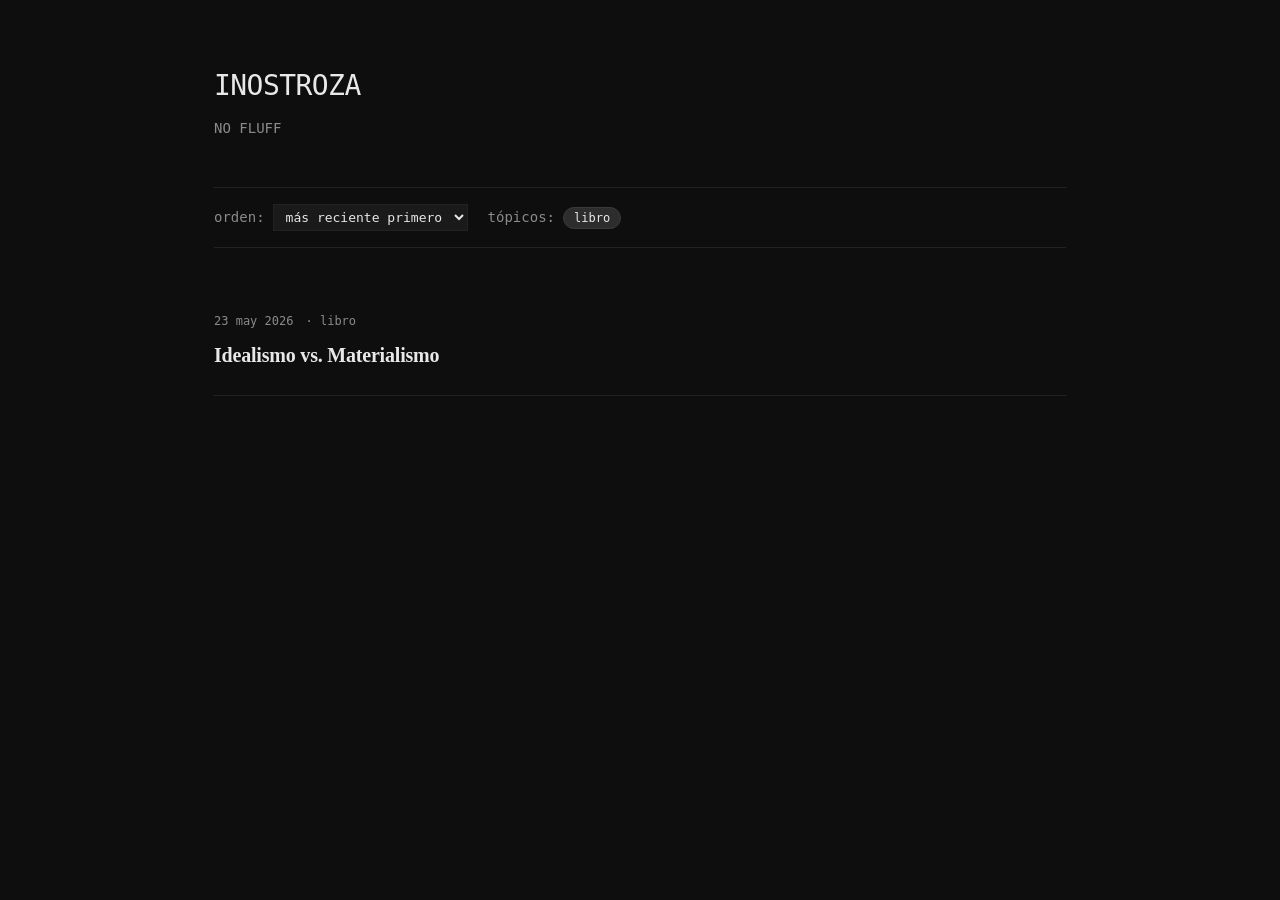
==== index.html @ 9823d512 "initial: blog estático w/o fluff - portada con filtros por tópico y orden - post individual con meta" ====
<!DOCTYPE html>
<html lang="es">
<head>
  <meta charset="UTF-8">
  <meta name="viewport" content="width=device-width, initial-scale=1.0">
  <title>w/o fluff</title>
  <link rel="stylesheet" href="index.css?v=2">
</head>
<body>
  <div class="wrap">
    <header>
      <h1>INOSTROZA</h1>
      <div class="sub">NO FLUFF</div>
    </header>

    <div class="controls">
      <div class="control-group">
        <span class="control-label">orden:</span>
        <select id="sort">
          <option value="desc">más reciente primero</option>
          <option value="asc">más antiguo primero</option>
        </select>
      </div>
      <div class="control-group">
        <span class="control-label">tópicos:</span>
        <div class="topics" id="topics"></div>
      </div>
    </div>

    <main id="posts"></main>
  </div>

  <script src="tts.js?v=2"></script>
  <script src="index.js?v=6"></script>
</body>
</html>
---- index.css ----
:root {
  --bg: #0e0e0e;
  --fg: #e8e8e8;
  --muted: #8a8a8a;
  --border: #222;
  --chip-bg: #1a1a1a;
  --chip-active: #2d2d2d;
}

* { box-sizing: border-box; margin: 0; padding: 0; }

html, body {
  background: var(--bg);
  color: var(--fg);
  font-family: ui-serif, Georgia, "Times New Roman", serif;
  font-size: 17px;
  line-height: 1.6;
  -webkit-font-smoothing: antialiased;
}

.wrap {
  max-width: 900px;
  margin: 0 auto;
  padding: 64px 24px 96px;
}

header { margin-bottom: 48px; }

h1 {
  font-family: ui-monospace, "JetBrains Mono", "SF Mono", Menlo, monospace;
  font-size: 28px;
  font-weight: 500;
  letter-spacing: -0.02em;
  margin-bottom: 8px;
}

.sub {
  color: var(--muted);
  font-size: 14px;
  font-family: ui-monospace, monospace;
}

.controls {
  border-top: 1px solid var(--border);
  border-bottom: 1px solid var(--border);
  padding: 16px 0;
  margin-bottom: 40px;
  display: flex;
  flex-wrap: wrap;
  gap: 20px;
  align-items: center;
  font-size: 14px;
  font-family: ui-monospace, monospace;
}

.control-group {
  display: flex;
  align-items: center;
  gap: 8px;
  flex-wrap: wrap;
}

.control-label { color: var(--muted); }

select {
  background: var(--chip-bg);
  color: var(--fg);
  border: 1px solid var(--border);
  padding: 4px 8px;
  font-family: inherit;
  font-size: 13px;
  cursor: pointer;
}

.topics {
  display: flex;
  flex-wrap: wrap;
  gap: 6px;
}

.chip {
  background: var(--chip-bg);
  color: var(--muted);
  border: 1px solid var(--border);
  padding: 3px 10px;
  font-size: 12px;
  font-family: inherit;
  cursor: pointer;
  border-radius: 999px;
  transition: all 0.12s;
  user-select: none;
}

.chip:hover { color: var(--fg); }

.chip.active {
  background: var(--chip-active);
  color: var(--fg);
  border-color: #3a3a3a;
}

.post-link {
  display: block;
  padding: 24px 0;
  border-bottom: 1px solid var(--border);
  text-decoration: none;
  color: inherit;
}

.post-link:hover h2 { color: #fff; }

.post-link .meta {
  display: flex;
  gap: 12px;
  font-family: ui-monospace, monospace;
  font-size: 12px;
  color: var(--muted);
  margin-bottom: 8px;
}

.post-link .meta .topic { text-transform: lowercase; }

.post-link h2 {
  font-size: 20px;
  font-weight: 600;
  letter-spacing: -0.01em;
  transition: color 0.12s;
}

.empty {
  text-align: center;
  color: var(--muted);
  font-family: ui-monospace, monospace;
  font-size: 14px;
  padding: 48px 0;
}

.post-link { position: relative; }

.tts-inline {
  position: absolute;
  top: 24px;
  right: 0;
  background: transparent;
  border: 1px solid var(--border);
  color: var(--muted);
  padding: 4px 8px;
  border-radius: 4px;
  cursor: pointer;
  font-size: 13px;
  opacity: 0;
  transition: opacity 0.15s, color 0.15s, border-color 0.15s;
}
.post-link:hover .tts-inline { opacity: 1; }
.tts-inline:hover {
  color: var(--fg);
  border-color: #3a3a3a;
}
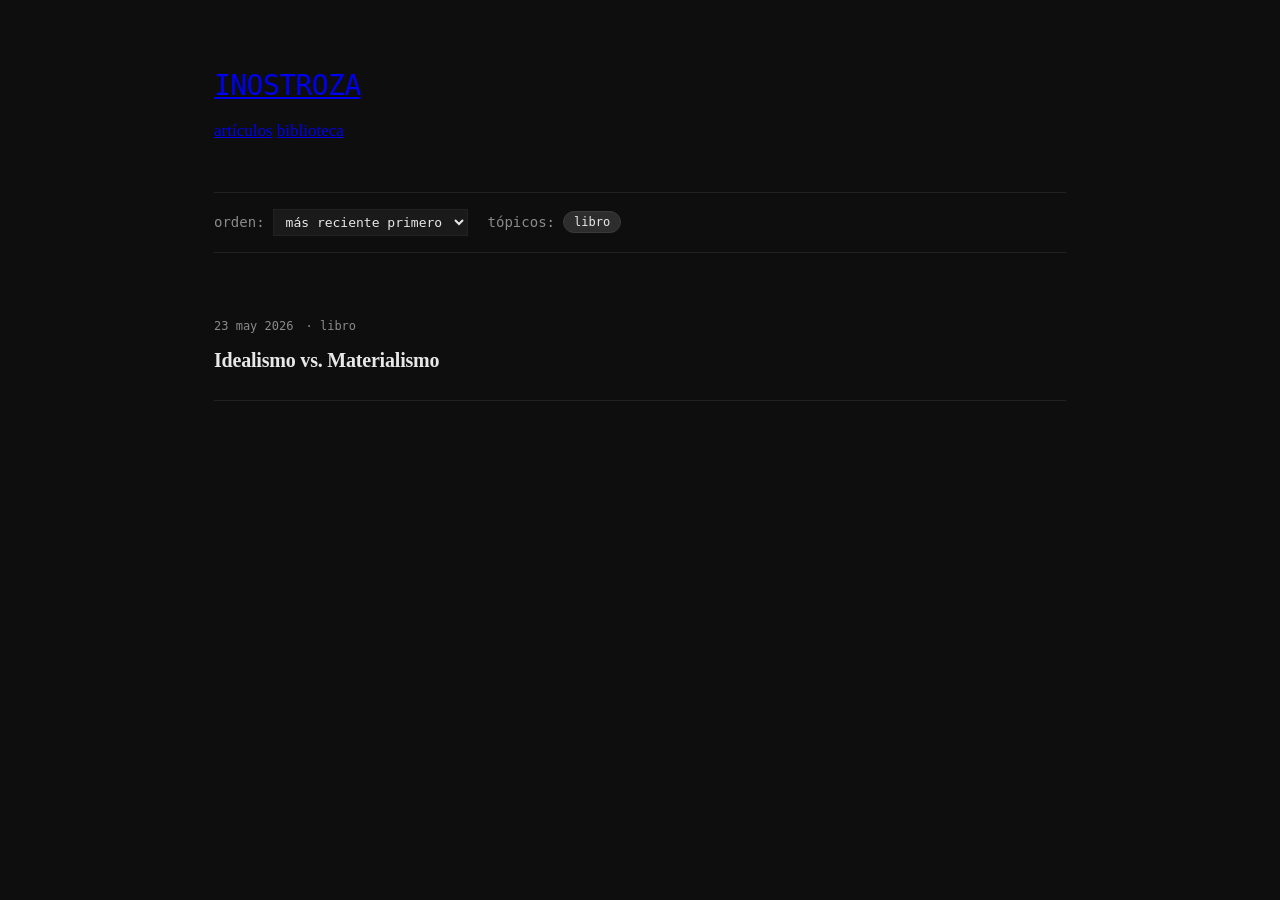
==== commit 8727d0fd: "aaa" ====
--- a/index.html
+++ b/index.html
@@ -4,13 +4,16 @@
   <meta charset="UTF-8">
   <meta name="viewport" content="width=device-width, initial-scale=1.0">
   <title>w/o fluff</title>
-  <link rel="stylesheet" href="index.css?v=2">
+  <link rel="stylesheet" href="index.css?v=3">
 </head>
 <body>
   <div class="wrap">
     <header>
-      <h1>INOSTROZA</h1>
-      <div class="sub">NO FLUFF</div>
+      <h1><a href="index.html">INOSTROZA</a></h1>
+      <nav class="tabs">
+        <a href="index.html" class="active">artículos</a>
+        <a href="biblioteca.html">biblioteca</a>
+      </nav>
     </header>
 
     <div class="controls">
@@ -31,6 +34,6 @@
   </div>
 
   <script src="tts.js?v=2"></script>
-  <script src="index.js?v=6"></script>
+  <script src="index.js?v=7"></script>
 </body>
 </html>
